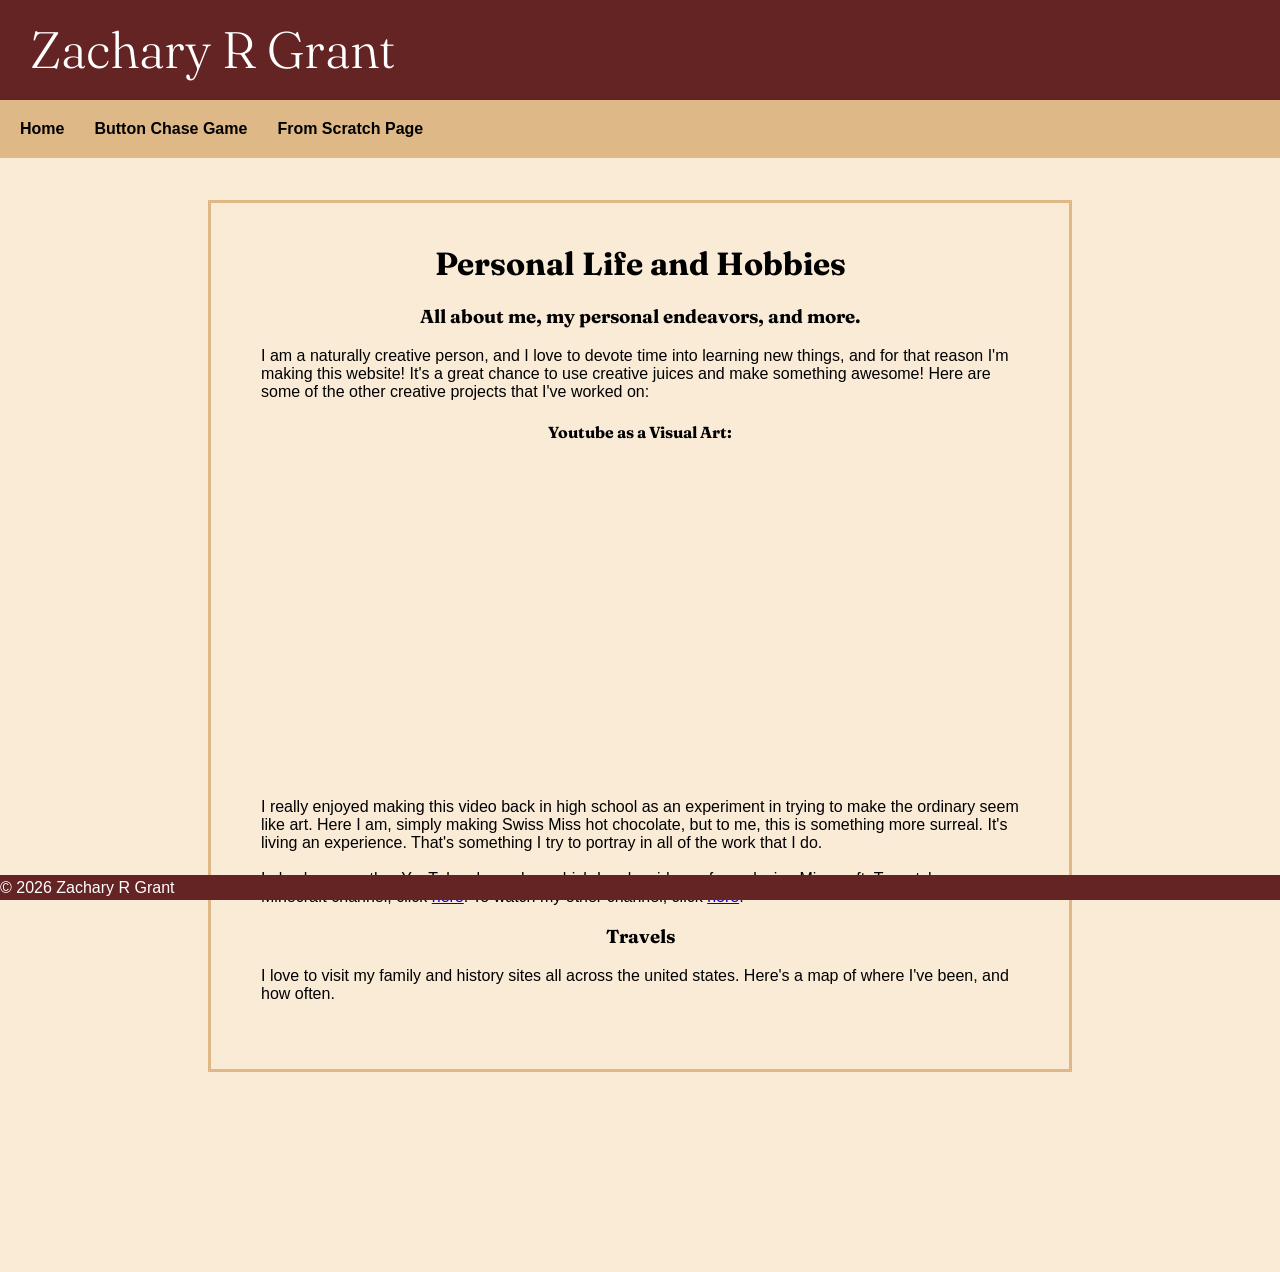
==== fromScratch.html @ c576c02e "Add files via upload" ====
<!DOCTYPE html>
<html lang="en">
<head>
    <meta charset="UTF-8">
    <meta name="viewport" content="width=device-width, initial-scale=1.0">
    <title>Zach Grant - HTML Demo</title>
    <!--fonts from Google API (used an AI)-->
   <link href="https://fonts.googleapis.com/css2?family=Fraunces:ital,opsz,wght@0,9..144,300;0,9..144,400;0,9..144,600;1,9..144,300&family=DM+Mono:wght@400;500&display=swap" rel="stylesheet" />
   <!--Import the Stylesheet-->
    <link rel="stylesheet" href="css/fromScratchStyles.css">

</head>
<body>
    <div class="topBar">
        <h1 class="topBar">Zachary R Grant</h1>
    </div>

    <nav class="nav">
        <a href="index.html">Home</a>
        <a href="button_chase_game.html">Button Chase Game</a>
        <a href="fromScratch.html">From Scratch Page</a>
    </nav>

    <div class="mainBody">
        <h1 class="header">Personal Life and Hobbies</h1>
        <h3 class="header">All about me, my personal endeavors, and more.</h3>
        <p>I am a naturally creative person, and I love to devote time into learning new things, and for that reason I'm making this website! It's a great chance to use creative juices and make something awesome! Here are some of the other creative projects that I've worked on:</p>
        <h4 class="header">Youtube as a Visual Art:</h4>
        <div style="text-align: center;"><iframe
            class="header"
            width="560"
            height="315"
            src="https://www.youtube.com/watch?v=Ya-5_avxydQ"
            title="YouTube video player"
            frameborder="0"
            allow="accelerometer; autoplay; clipboard-write; encrypted-media; gyroscope; picture-in-picture"
            allowfullscreen>
        </iframe>
        </div>
        <p>I really enjoyed making this video back in high school as an experiment in trying to make the ordinary seem like art. Here I am, simply making Swiss Miss hot chocolate, but to me, this is something more surreal. It's living an experience. That's something I try to portray in all of the work that I do.<br><br>I also have another YouTube channel on which I make videos of me playing Minecraft. To watch my Minecraft channel, click <a href="https://www.youtube.com/@PerpetualR">here</a>. To watch my other channel, click <a href=https://www.youtube.com/@ZacharyRGrant>here</a>.</p>
        <h3 class="header">Travels</h3>
        <p>I love to visit my family and history sites all across the united states. Here's a map of where I've been, and how often.</p>
        <div class='tableauPlaceholder' id='viz1776540956831' style='position: relative'><noscript><a href='#'><img alt='Sheet 1 ' src='https:&#47;&#47;public.tableau.com&#47;static&#47;images&#47;7R&#47;7RQKM89DC&#47;1_rss.png' style='border: none' /></a></noscript><object class='tableauViz'  style='display:none;'><param name='host_url' value='https%3A%2F%2Fpublic.tableau.com%2F' /> <param name='embed_code_version' value='3' /> <param name='path' value='shared&#47;7RQKM89DC' /> <param name='toolbar' value='yes' /><param name='static_image' value='https:&#47;&#47;public.tableau.com&#47;static&#47;images&#47;7R&#47;7RQKM89DC&#47;1.png' /> <param name='animate_transition' value='yes' /><param name='display_static_image' value='yes' /><param name='display_spinner' value='yes' /><param name='display_overlay' value='yes' /><param name='display_count' value='yes' /><param name='language' value='en-US' /><param name='filter' value='publish=yes' /><param name='filter' value='showOnboarding=true' /></object></div>                <script type='text/javascript'>                    var divElement = document.getElementById('viz1776540956831');                    var vizElement = divElement.getElementsByTagName('object')[0];                    vizElement.style.width='100%';vizElement.style.height=(divElement.offsetWidth*0.75)+'px';                    var scriptElement = document.createElement('script');                    scriptElement.src = 'https://public.tableau.com/javascripts/api/viz_v1.js';                    vizElement.parentNode.insertBefore(scriptElement, vizElement);                </script>
    
    </div>
    <div class="footer"></div>
    <div class="footer">&copy; 2026 Zachary R Grant</div>
</body>
</html>
---- css/fromScratchStyles.css ----
.topBar {
    width: 100%;
    box-sizing: border-box;
    margin: 0;
    padding: 0;
    text-align: left;
    background-color: rgb(100, 36, 36);
    color:white;
    height: 100px;
    line-height: 100px;
    padding-left: 30px;
    font-family: 'Fraunces', serif;
    font-weight: 300 !important;
    font-size: clamp(2rem, 5vw, 3.2rem);
    position: fixed;
    top:0px;
    right:0px;
    left:0px;
    z-index: 2;
}

.topBar h1 {
    color: white;
    margin: 0;
}

body {
    background-color: antiquewhite;
    font-family:'Lucida Sans', 'Lucida Sans Regular', 'Lucida Grande', 'Lucida Sans Unicode', Geneva, Verdana, sans-serif;
    font-size:medium;

    
}

.mainBody {
    margin: 200px;
    margin-right: 200px;
    margin-left: 200px;
    border: 3px solid burlywood;
    padding: 50px;
    padding-top:20px;
}
.header {
    text-align: center;
    font-family: 'Fraunces', serif;
}

.nav {
    width: 100%;
    box-sizing: border-box;
    margin: 0;
    padding: 0;
    text-align: left;
    background-color:burlywood;
    padding:5px;
    overflow:hidden;
    position: fixed;
    top: 100px;
    right:0px;
    left:0px;
    z-index: 1;
}

nav a{
    color:rgb(0, 0, 0);
    padding:15px;
    text-decoration: none;
    font-size: 16px;
    font-weight: bold;
    float:left
}

nav a:hover{
    background-color: chocolate;
    color: whitesmoke;
}

.footer{
    background-color:rgb(100, 36, 36);
    color: white;
    height: 25px;
    line-height: 25px;
    position: fixed;
    bottom:0px;
    right:0px;
    left:0px;
}
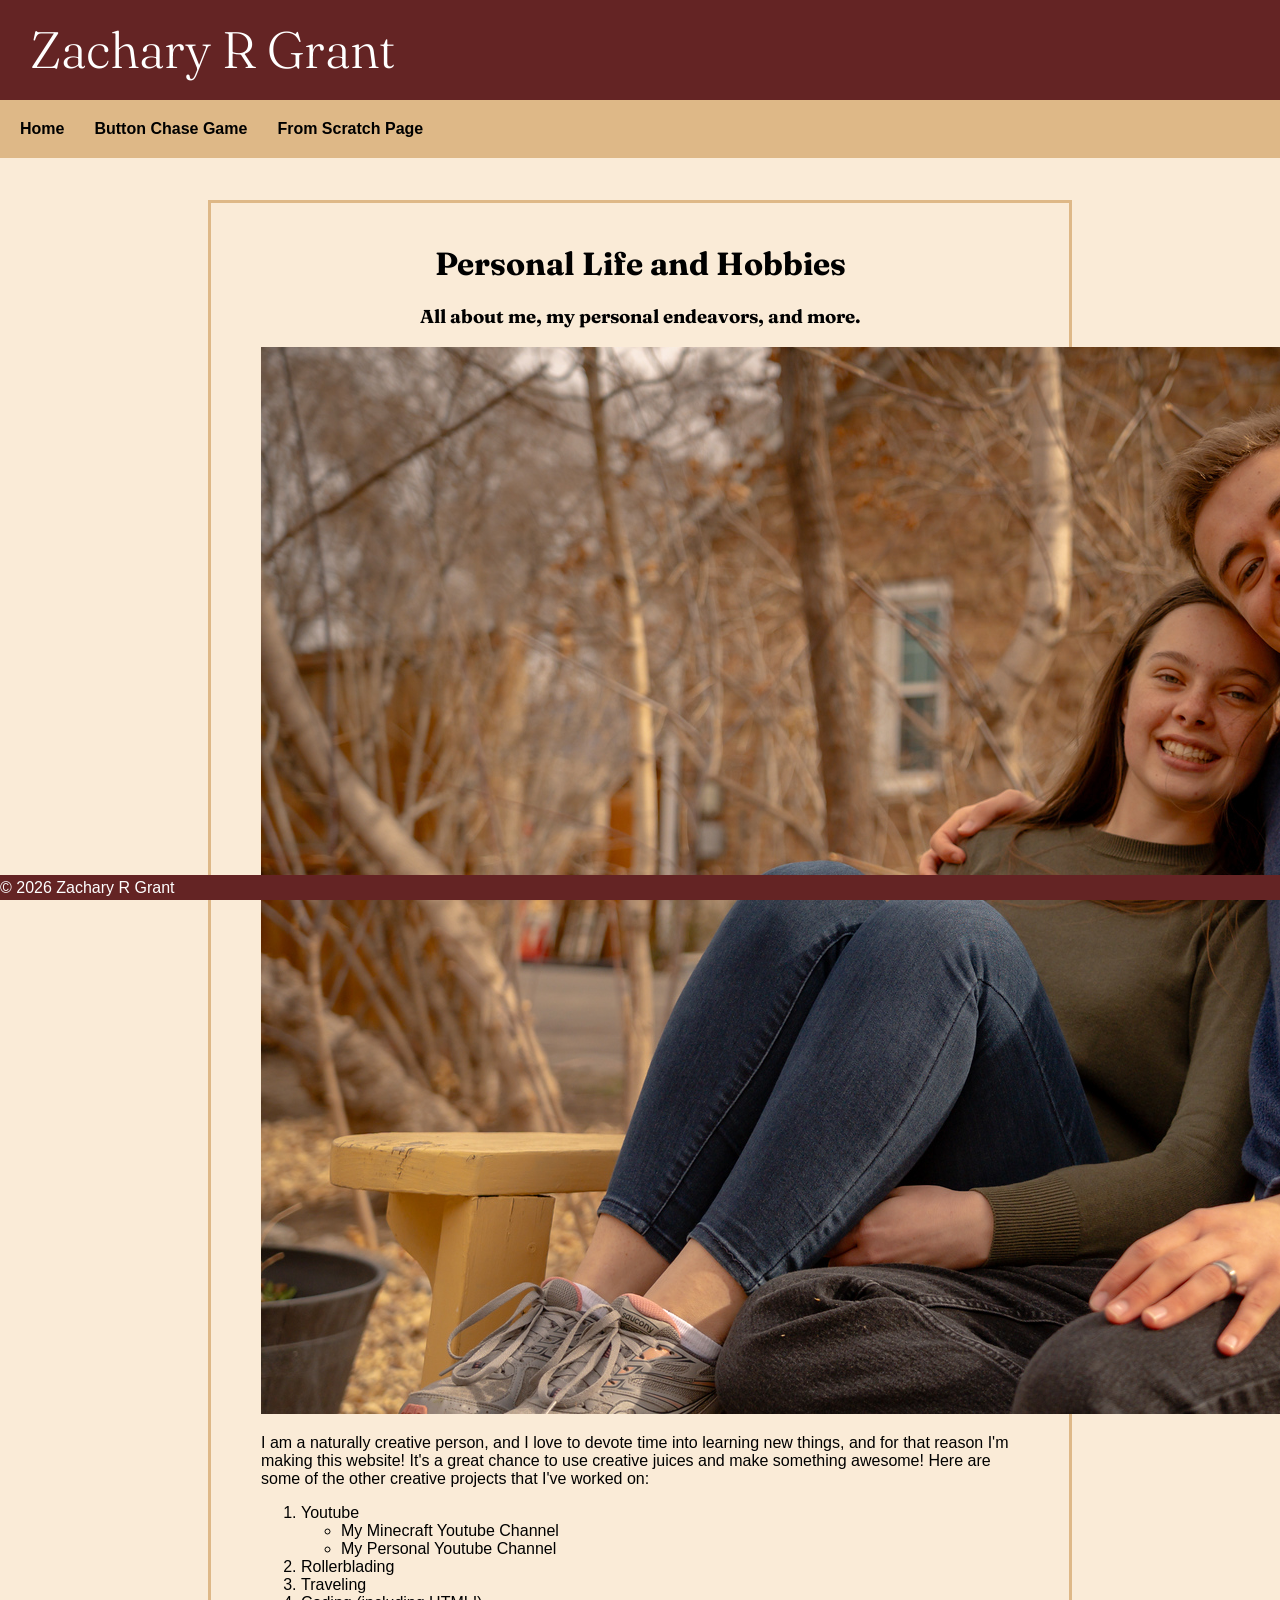
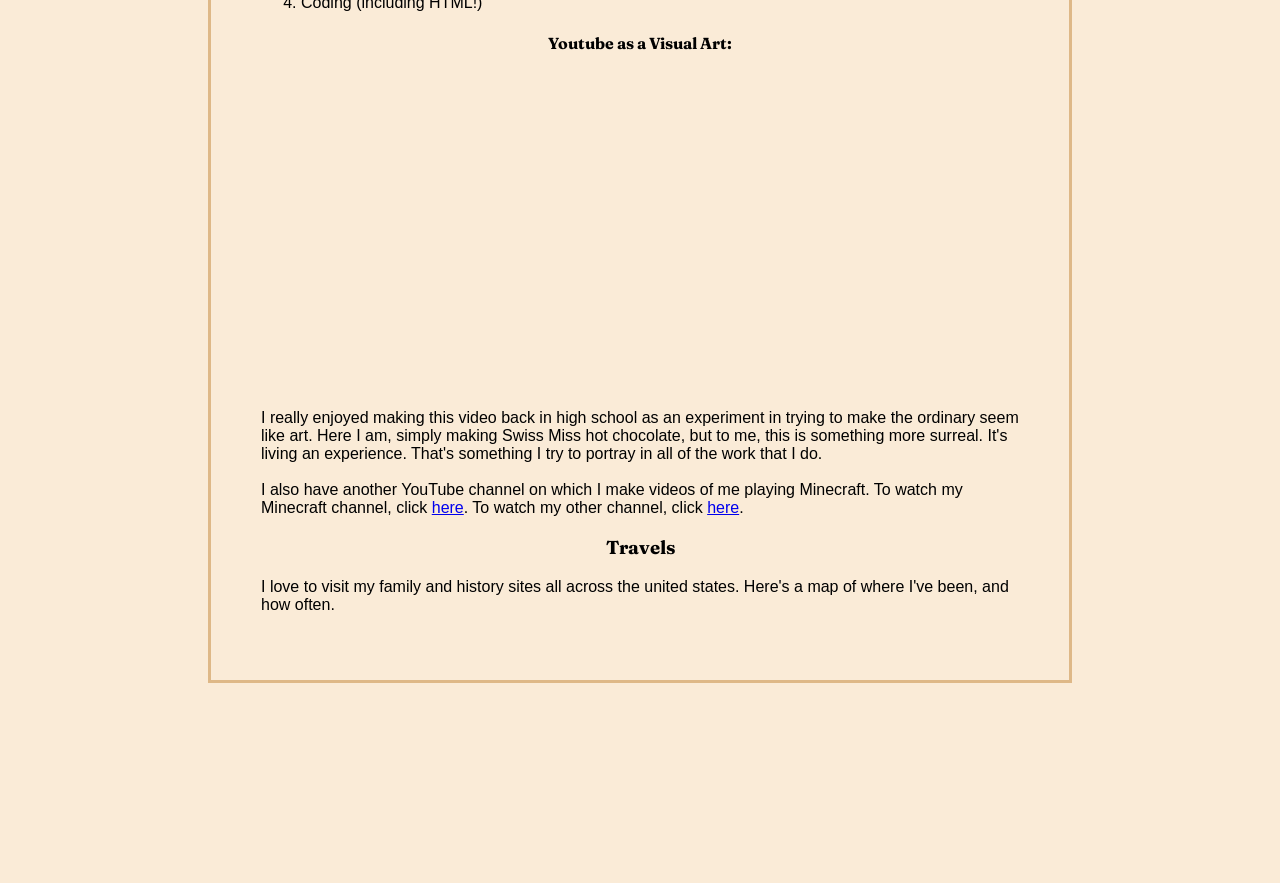
==== commit cdb9bb8c: "Add files via upload" ====
--- a/fromScratch.html
+++ b/fromScratch.html
@@ -24,13 +24,26 @@
     <div class="mainBody">
         <h1 class="header">Personal Life and Hobbies</h1>
         <h3 class="header">All about me, my personal endeavors, and more.</h3>
-        <p>I am a naturally creative person, and I love to devote time into learning new things, and for that reason I'm making this website! It's a great chance to use creative juices and make something awesome! Here are some of the other creative projects that I've worked on:</p>
+        <img class="header" src="assets/img/BenchPhoto.jpg">
+        <p>I am a naturally creative person, and I love to devote time into learning new things, and for that reason I'm making this website! It's a great chance to use creative juices and make something awesome! Here are some of the other creative projects that I've worked on:
+            <ol>
+                <li>Youtube
+                    <ul>
+                        <li>My Minecraft Youtube Channel</li>
+                        <li>My Personal Youtube Channel</li>
+                    </ul>
+                </li>
+                <li>Rollerblading</li>
+                <li>Traveling</li>
+                <li>Coding (including HTML!)</li>
+            </ol>
+        </p>
         <h4 class="header">Youtube as a Visual Art:</h4>
         <div style="text-align: center;"><iframe
             class="header"
             width="560"
             height="315"
-            src="https://www.youtube.com/watch?v=Ya-5_avxydQ"
+            src="https://www.youtube.com/embed/Ya-5_avxydQ"
             title="YouTube video player"
             frameborder="0"
             allow="accelerometer; autoplay; clipboard-write; encrypted-media; gyroscope; picture-in-picture"
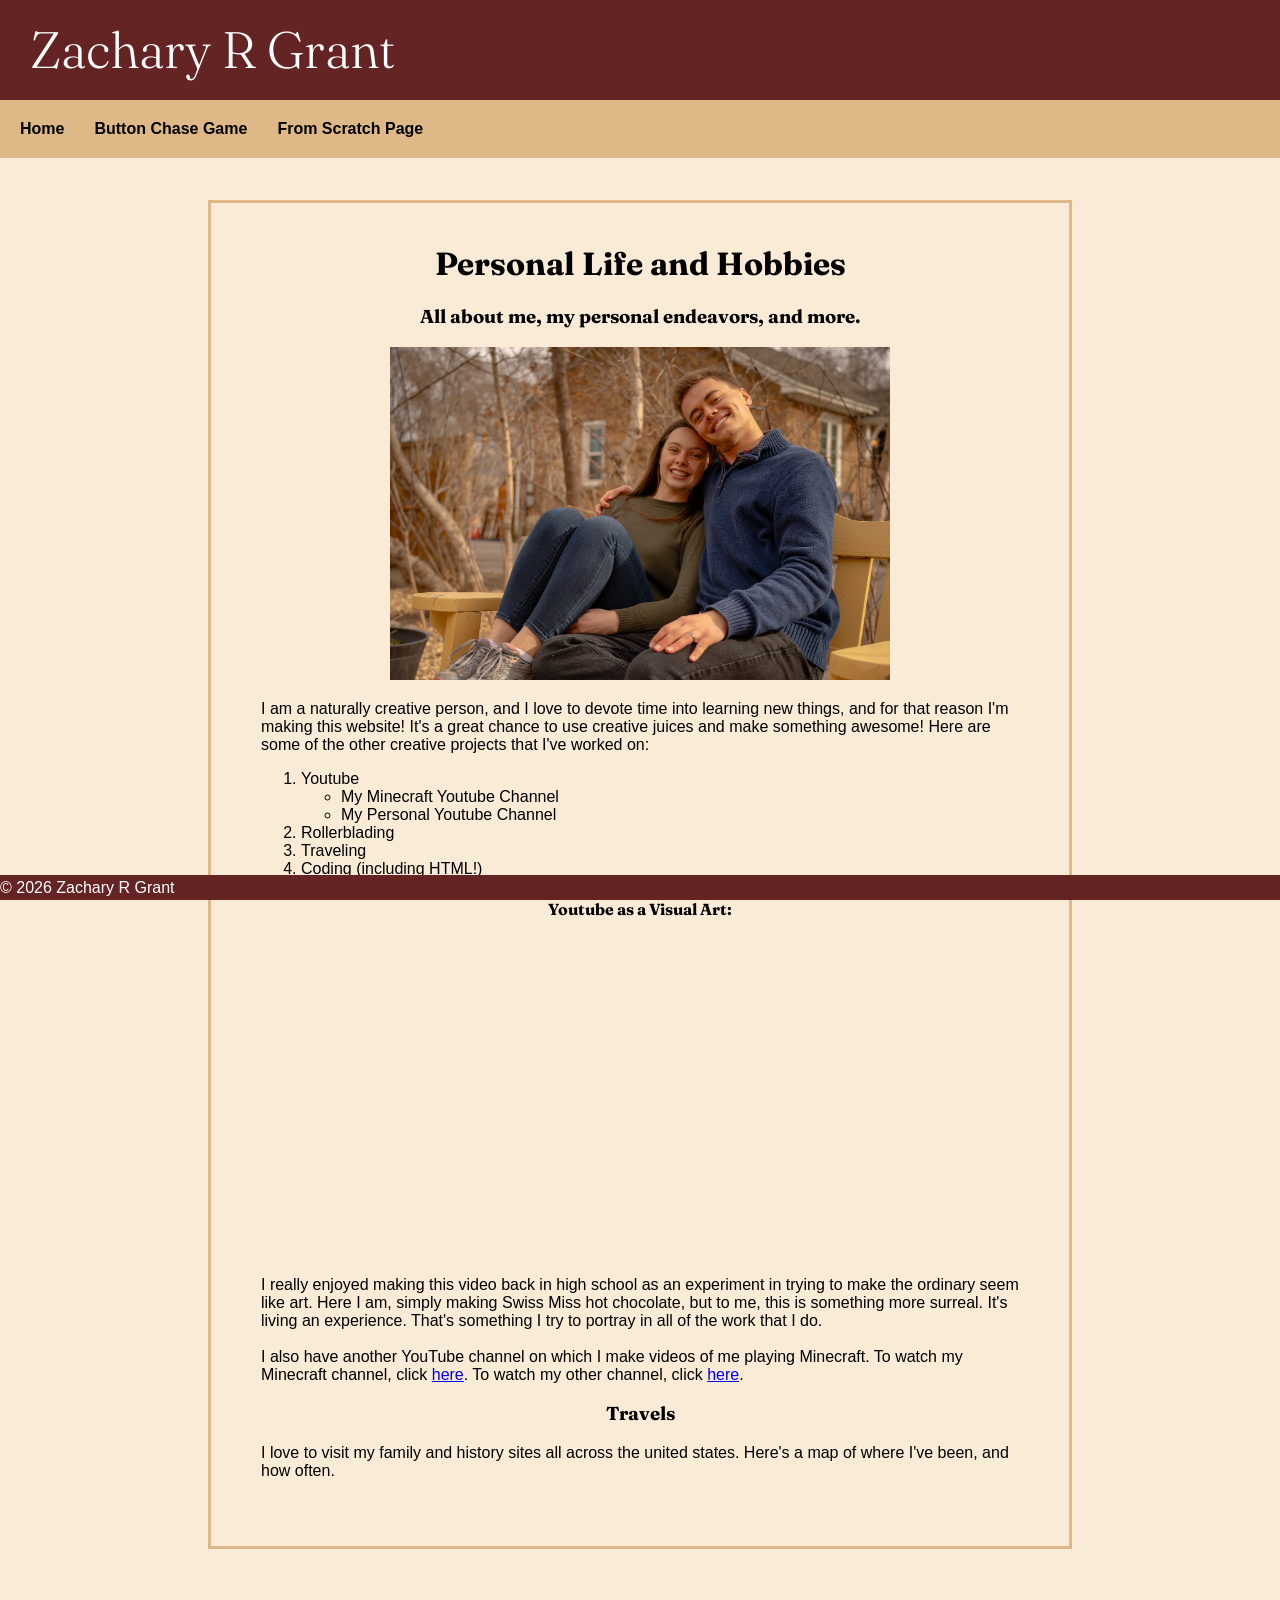
==== commit 7231d094: "Add files via upload" ====
--- a/fromScratch.html
+++ b/fromScratch.html
@@ -24,7 +24,12 @@
     <div class="mainBody">
         <h1 class="header">Personal Life and Hobbies</h1>
         <h3 class="header">All about me, my personal endeavors, and more.</h3>
-        <img class="header" src="assets/img/BenchPhoto.jpg">
+        <div style="text-align: center;">
+            <img 
+            src="assets/img/BenchPhoto.jpg"
+            style="width: 500px; height: auto;"  
+            >
+        </div>
         <p>I am a naturally creative person, and I love to devote time into learning new things, and for that reason I'm making this website! It's a great chance to use creative juices and make something awesome! Here are some of the other creative projects that I've worked on:
             <ol>
                 <li>Youtube
